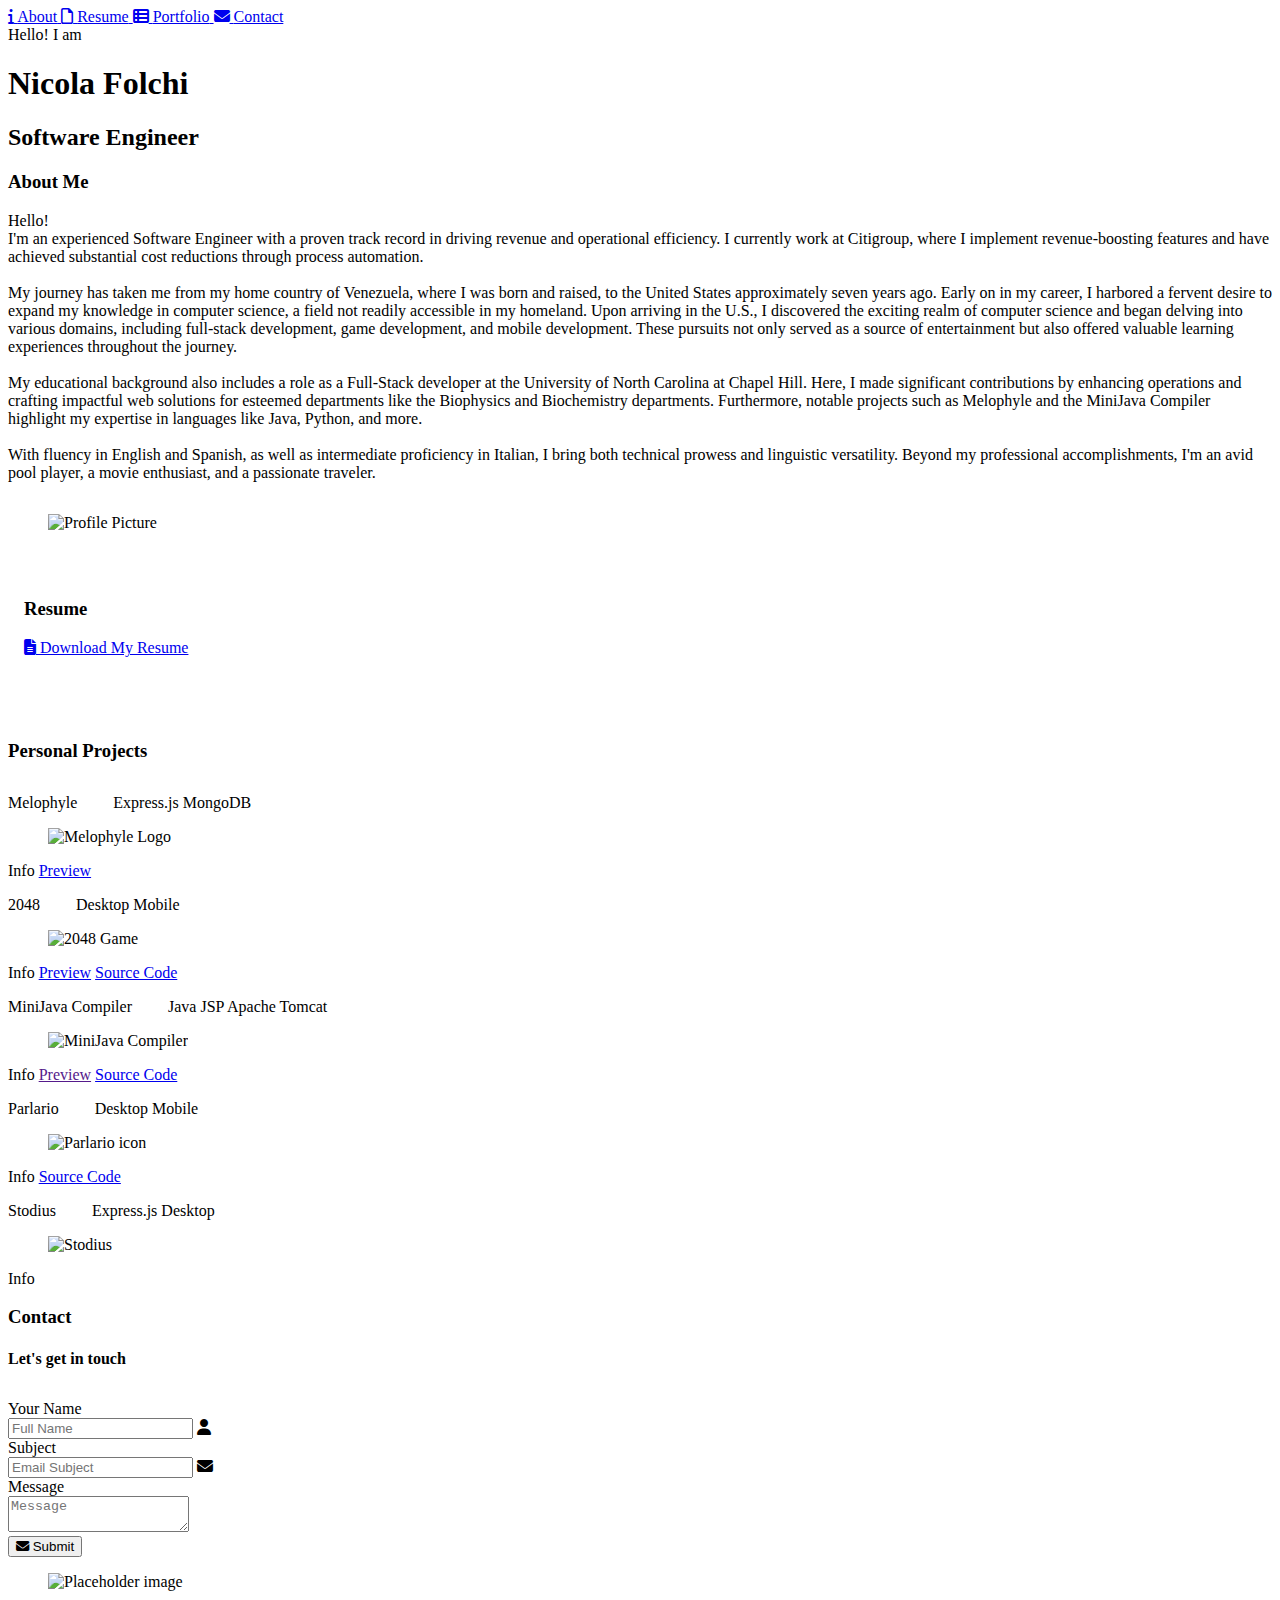
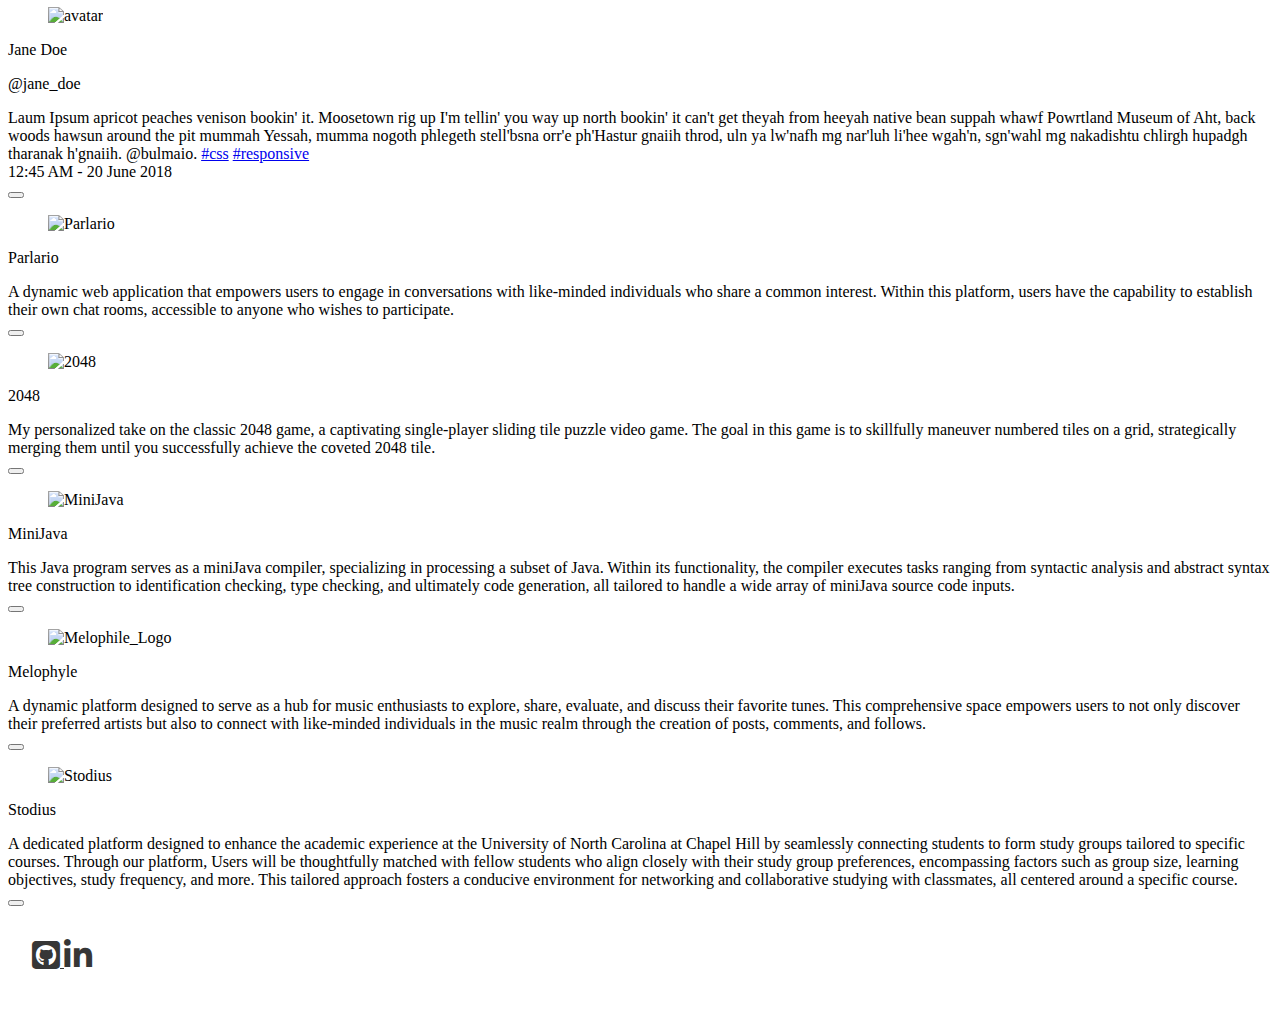
==== index.html @ 83a1433a "add icons and update cdns" ====
<!DOCTYPE html>
<html lang="en">

<head>
  <meta charset="UTF-8">
  <meta http-equiv="X-UA-Compatible" content="ie=edge">
  <meta name="viewport" content="width=device-width, initial-scale=1.0">
  <title>Nicola Folchi's Portfolio</title>
  <!-- <link rel="stylesheet" href="https://maxcdn.bootstrapcdn.com/font-awesome/4.7.0/css/font-awesome.min.css"> -->
  <link rel="stylesheet" href="https://cdnjs.cloudflare.com/ajax/libs/font-awesome/6.4.2/css/all.min.css">
  <link rel="stylesheet" href="https://cdnjs.cloudflare.com/ajax/libs/font-awesome/6.4.2/css/fontawesome.min.css"
    integrity="sha512-siarrzI1u3pCqFG2LEzi87McrBmq6Tp7juVsdmGY1Dr8Saw+ZBAzDzrGwX3vgxX1NkioYNCFOVC0GpDPss10zQ=="
    crossorigin="anonymous" referrerpolicy="no-referrer" />
  <link href="https://fonts.googleapis.com/css?family=Open+Sans:300,400,700" rel="stylesheet">
  <link href="https://fonts.googleapis.com/css?family=Open+Sans" rel="stylesheet">
  <!-- Bulma Version 0.9.4-->
  <link rel="stylesheet" href="https://cdn.jsdelivr.net/npm/bulma@0.9.4/css/bulma.min.css">
  <link rel="stylesheet" type="text/css" href="./css/personal.css">
  <link rel="stylesheet" type="text/css" href="./css/starryNight.css">
  <link rel="stylesheet" href="https://unpkg.com/bulma-modal-fx/dist/css/modal-fx.min.css" />
</head>

<body>
  <div id="root"></div>

  <!-- Navigation bar -->
  <nav class="navbar is-dark is-fixed-top">
    <div class="navbar-brand">
      <div class="navbar-burger burger" data-target="navbarExampleTransparentExample">
        <span></span>
        <span></span>
        <span></span>
      </div>
    </div>

    <div id="navbarExampleTransparentExample" class="navbar-menu">
      <div class="navbar-end">
        <a class="navbar-item" href="#about">
          <span class="icon">
            <i class="fas fa-info"></i>
          </span>
          <span>About</span>
        </a>
        <a class="navbar-item" href="#resume">
          <span class="icon">
            <i class="fa-regular fa-file"></i>
          </span>
          <span>Resume</span>
        </a>
        <a class="navbar-item" href="#portfolio">
          <span class="icon">
            <i class="fas fa-th-list"></i>
          </span>
          <span>Portfolio</span>
        </a>
        <a class="navbar-item" href="#contact">
          <span class="icon">
            <i class="fas fa-envelope"></i>
          </span>
          <span>Contact</span>
        </a>
      </div>
    </div>
  </nav>

  <!-- Header -->
  <section class="hero is-dark is-fullheight is-fullheight-with-navbar">
    <div class="hero-body">
      <div class="container">Hello! I am
        <h1 class="title is-1">
          Nicola Folchi
        </h1>
        <h2 class="subtitle is-3">
          Software Engineer
        </h2>
      </div>
    </div>
  </section>

  <!-- About -->
  <section class="section" id="about">
    <!-- Title -->
    <div class="section-heading" style="margin-bottom: 2em;">
      <h3 class="title is-2">About Me</h3>
      <!-- <h4 class="subtitle is-5">Jack of all trades, master of "some"</h4> -->
      <div class="container">
        <!-- <p>Hello! I'm an experienced Software Engineer with a proven track record in driving revenue and operational
          efficiency. My journey includes revenue-boosting feature implementation and substantial cost reduction through
          process automation at Citigroup. I have also excelled as a full-stack developer at the University of North
          Carolina at Chapel Hill, where I enhanced operations and crafted impactful web solutions for the Biophysics
          and Biochemistry departments. Projects like Melophyle and the MiniJava Compiler highlight my expertise in
          Java, Python, and more. Fluent in English, Spanish, and with intermediate Italian, I bring both technical
          prowess and linguistic versatility. Beyond my professional accomplishments, I'm an avid pool player, a movie
          enthusiast, and a passionate traveler.
        </p> -->
        <p>Hello!<br> I'm an experienced Software Engineer with a proven track record in driving revenue and operational
          efficiency. I currently work at Citigroup, where I implement revenue-boosting features and have achieved
          substantial cost reductions through process automation.
          <br><br>
          My journey has taken me from my home country of Venezuela, where I was born and raised, to the United States
          approximately seven years ago. Early on in my career, I harbored a fervent desire to expand my knowledge in
          computer science, a field not readily accessible in my homeland. Upon arriving in the U.S., I discovered the
          exciting realm of computer science and began delving into various domains, including full-stack development,
          game development, and mobile development. These pursuits not only served as a source of entertainment but also
          offered valuable learning experiences throughout the journey.
          <br><br>
          My educational background also includes a role as a Full-Stack developer at the University of North Carolina
          at Chapel Hill. Here, I made significant contributions by enhancing operations and crafting impactful web
          solutions for esteemed departments like the Biophysics and Biochemistry departments. Furthermore, notable
          projects such as Melophyle and the MiniJava Compiler highlight my expertise in languages like Java, Python,
          and more.
          <br><br>
          With fluency in English and Spanish, as well as intermediate proficiency in Italian, I bring both technical
          prowess and linguistic versatility. Beyond my professional accomplishments, I'm an avid pool player, a movie
          enthusiast, and a passionate traveler.
        </p>
      </div>
    </div>

    <!-- <div class='column is-one-quarter'> -->
    <div class='equal-height'>
      <div class='is-flex is-horizontal-center'>
        <figure class='image'><img src="./images/NicolaPicture.jpeg" alt="Profile Picture"></figure>
      </div>
    </div>
    <!-- </div> -->

    <!-- <div class="columns has-same-height is-gapless">
      <div class="column">
        <div class="card">
          <div class="card-content">
            <h3 class="title is-4">Profile</h3>

            <div class="content">
              <table class="table-profile">
                <tr>
                  <th colspan="1"></th>
                  <th colspan="2"></th>
                </tr>
                <tr>
                  <td>Phone:</td>
                  <td>+1 (786) 622-5668</td>
                </tr>
                <tr>
                  <td>Email:</td>
                  <td>nicolafolchig@gmail.com</td>
                </tr>
              </table>
            </div>
            <br>
            <div class="buttons has-addons is-centered">
              <a href="https://github.com/NicolaFolchi" target="_blank" class="button is-link">Github</a>
              <a href="https://www.linkedin.com/in/nicolafolchi/" target="_blank" class="button is-link">LinkedIn</a>
            </div>
          </div>
        </div>
      </div>
      <div class="column">
        <div class="card">
          <div class="card-image">
            <figure class="image is-4by3">
              <img src="./images/NicolaPicture.jpeg" alt="Profile Picture">
            </figure>
          </div>
        </div>
      </div>
      </div>
    </div> -->
  </section>

  <!-- Resume -->
  <section class="section" id="resume" style="padding: 2em 1rem;">
    <div class="section-heading" style="margin-bottom: 2em;">
      <h3 class="title is-2">Resume</h3>
      <a href="./NicolaFolchi-Resume.pdf" download="NicolaFolchi-Resume" class="button is-shady is-medium">
        <span class="icon">
          <i class="fas fa-file-alt"></i>
        </span>
        <span>Download My Resume</span>
      </a>
    </div>
  </section>

  <!-- Portfolio -->
  <section class="section" id="portfolio"> <!-- hover to see a description -->
    <div class="container">
      <div class="section-heading" style="margin-bottom: 2em;">
        <h3 class="title is-2">Personal Projects</h3>
        <!-- <h4 class="subtitle is-5">My latest personal projects</h4> -->
      </div>
      <!-- <br> -->

      <div class="container portfolio-container">
        <div class="columns">
          <div class="column is-4"> <!-- first column -->
            <!-- Melophyle -->
            <div class="card">
              <header class="card-header">
                <p class="card-header-title">
                  <span>Melophyle <small></small></span>
                  <span class="is-pulled-right" style="margin-left: 2em;">
                    <span class="tag is-default">Express.js</span>
                    <span class="tag is-danger">MongoDB</span>
                  </span>
                </p>
              </header>
              <div class="card-content">
                <figure class="image">
                  <img src="./images/Melophile_Logo.png" alt="Melophyle Logo">
                </figure>
              </div>
              <footer class="card-footer">
                <a class="card-footer-item modal-button" data-target="melophyle-modal">Info</a>
                <a href="https://www.melophyle.com" target="_blank" class="card-footer-item">Preview</a>
                <!-- <a href="https://github.com/BulmaTemplates/bulma-templates/blob/master/templates/admin.html" class="card-footer-item">Source
                  Code</a> -->
              </footer>
            </div>
            <!-- 2048 -->
            <div class="card">
              <header class="card-header">
                <p class="card-header-title">
                  <span>2048</span>
                  <span class="is-pulled-right" style="margin-left: 2em;">
                    <span class="tag is-default">Desktop</span>
                    <span class="tag is-default">Mobile</span>
                  </span>
                </p>
              </header>
              <div class="card-content">
                <figure class="image">
                  <img src="./images/2048.png" alt="2048 Game">
                </figure>
              </div>
              <footer class="card-footer">
                <a class="card-footer-item modal-button" data-target="2048js-modal">Info</a>
                <a href="https://nicolafolchi.github.io/2048js/" target="_blank" class="card-footer-item">Preview</a>
                <a href="https://github.com/NicolaFolchi/2048js" target="_blank" class="card-footer-item">Source
                  Code</a>
              </footer>
            </div>
          </div>
          <div class="column is-4"><!-- second column -->
            <!-- MiniJava Compiler -->
            <div class="card">
              <header class="card-header">
                <p class="card-header-title">
                  <span>MiniJava Compiler</span>
                  <span class="is-pulled-right" style="margin-left: 2em;">
                    <span class="tag is-primary">Java</span>
                    <span class="tag is-primary">JSP</span>
                    <span class="tag is-warning">Apache Tomcat</span>
                  </span>
                </p>
              </header>
              <div class="card-content">
                <figure class="image">
                  <img src="./images/minijava.png" alt="MiniJava Compiler">
                </figure>
              </div>
              <footer class="card-footer">
                <a class="card-footer-item modal-button" data-target="minijava-modal">Info</a>
                <a href="" class="card-footer-item">Preview</a>
                <a href="https://github.com/NicolaFolchi/miniJava-compiler" target="_blank"
                  class="card-footer-item">Source Code</a>
              </footer>
            </div>
            <!-- Parlario -->
            <div class="card">
              <header class="card-header">
                <p class="card-header-title">
                  <span>Parlario</span>
                  <span class="is-pulled-right" style="margin-left: 2em;">
                    <span class="tag is-default">Desktop</span>
                    <span class="tag is-default">Mobile</span>
                  </span>
                </p>
              </header>
              <div class="card-content">
                <figure class="image">
                  <img src="./images/Parlario-icon.jpeg" alt="Parlario icon">
                </figure>
              </div>
              <footer class="card-footer">
                <!-- <a href="templates/landing.html" class="card-footer-item">Preview</a> -->
                <a class="card-footer-item modal-button" data-target="parlario-modal">Info</a>
                <a href="https://github.com/NicolaFolchi/Parlario" target="_blank" class="card-footer-item">Source
                  Code</a>
              </footer>
            </div>
          </div>
          <div class="column is-4"> <!-- Third column -->
            <!-- Stodius -->
            <div class="card">
              <header class="card-header">
                <p class="card-header-title">
                  <span>Stodius</span>
                  <span class="is-pulled-right" style="margin-left: 2em;">
                    <span class="tag is-default">Express.js</span>
                    <span class="tag is-default">Desktop</span>
                  </span>
                </p>
              </header>
              <div class="card-content">
                <figure class="image">
                  <img src="./images/stodius-team.png" alt="Stodius">
                </figure>
              </div>
              <footer class="card-footer">
                <a class="card-footer-item modal-button" data-target="stodius-modal">Info</a>
              </footer>
            </div>
          </div>
        </div>
      </div>
    </div>
  </section>


  <!-- Contact -->
  <section class="section" id="contact">
    <div class="container">
      <div class="section-heading" style="margin-bottom: 2em;">
        <h3 class="title is-2">Contact</h3>
        <h4 class="subtitle is-5">Let's get in touch</h4>
      </div>

      <div class="columns">
        <div class="column is-6 is-offset-3">
          <div class="box">
            <div class="field">
              <label class="label">Your Name</label>
              <div class="control has-icons-left">
                <input id="emailSenderName" class="input" type="text" placeholder="Full Name">
                <span class="icon is-small is-left">
                  <i class="fa-solid fa-user"></i>
                </span>
              </div>
            </div>

            <div class="field">
              <label class="label">Subject</label>
              <div class="control has-icons-left">
                <input id="emailSubject" class="input" type="text" placeholder="Email Subject">
                <span class="icon is-small is-left">
                  <i class="fas fa-envelope"></i>
                </span>
              </div>
            </div>

            <div class="field">
              <label class="label">Message</label>
              <div class="control">
                <textarea id="emailBody" class="textarea" placeholder="Message"></textarea>
              </div>
            </div>

            <div class="field is-grouped has-text-centered">
              <div class="control">
                <button id="sendEmailButton" class="button is-dark is-large"><span class="icon">
                    <i class="fas fa-envelope"></i>
                  </span>
                  <span>Submit</span></button>
              </div>
            </div>
          </div>
        </div>
      </div>
    </div>
  </section>

  <!--  ===============
  HERE BE MODALS
  ===============  -->
  <!-- 3dFlipVertical card tiny -->
  <div id="modal-card" class="modal modal-fx-3dSlit">
    <div class="modal-background"></div>
    <div class="modal-content is-tiny">
      <!-- content -->
      <div class="card">
        <div class="card-image">
          <figure class="image is-4by3">
            <img
              src="https://images.unsplash.com/photo-1515555230216-82228b88ea98?auto=format&amp;fit=crop&amp;w=900&amp;q=60"
              alt="Placeholder image">
          </figure>
        </div>
        <div class="card-content">
          <div class="media">
            <div class="media-left">
              <figure class="image is-48x48">
                <img src="https://res.cloudinary.com/ameo/image/upload/v1639144778/typocat_svbspx.png" alt="avatar">
              </figure>
            </div>
            <div class="media-content">
              <p class="title is-4">Jane Doe</p>
              <p class="subtitle is-6">@jane_doe</p>
            </div>
          </div>
          <div class="content">
            Laum Ipsum apricot peaches venison bookin' it. Moosetown rig up I'm tellin' you way up north bookin' it
            can't get theyah from heeyah native bean suppah whawf Powrtland Museum of Aht, back woods hawsun around the
            pit mummah Yessah, mumma
            nogoth phlegeth stell'bsna orr'e ph'Hastur gnaiih throd, uln ya lw'nafh mg nar'luh li'hee wgah'n, sgn'wahl
            mg nakadishtu chlirgh hupadgh tharanak h'gnaiih.
            <a>@bulmaio</a>.
            <a href="#">#css</a>
            <a href="#">#responsive</a>
            <br>
            <time datetime="2018-02-02">12:45 AM - 20 June 2018</time>
          </div>
        </div>
      </div>
      <!-- end content -->
    </div>
    <button class="modal-close is-large" aria-label="close"></button>
  </div>
  <!-- end tiny modal card -->
  <!-- parlario card tiny [butterfly] -->
  <div id="parlario-modal" class="modal modal-fx-3dSlit">
    <div class="modal-background"></div>
    <div class="modal-content is-tiny">
      <!-- content -->
      <div class="card">
        <div class="card-image">
          <figure class="image is-4by3">
            <img src="./images/Parlario-icon.jpeg" alt="Parlario">
          </figure>
        </div>
        <div class="card-content">
          <div class="media">
            <div class="media-content">
              <p class="title is-4">Parlario</p>
            </div>
          </div>
          <div class="content">
            A dynamic web application that empowers users to engage in conversations with like-minded individuals who
            share a common interest. Within this platform, users have the capability to establish their own chat rooms,
            accessible to anyone who wishes to participate.
            <br>
          </div>
        </div>
      </div>
      <!-- end content -->
    </div>
    <button class="modal-close is-large" aria-label="close"></button>
  </div>
  <!-- end tiny modal card -->
  <!-- 3dFlipVertical card tiny [butterfly] -->
  <div id="2048js-modal" class="modal modal-fx-3dSlit">
    <div class="modal-background"></div>
    <div class="modal-content is-tiny">
      <!-- content -->
      <div class="card">
        <div class="card-image">
          <figure class="image is-4by3">
            <img src="./images/2048.png" alt="2048">
          </figure>
        </div>
        <div class="card-content">
          <div class="media">
            <div class="media-content">
              <p class="title is-4">2048</p>
            </div>
          </div>
          <div class="content">
            My personalized take on the classic 2048 game, a captivating single-player sliding tile puzzle video game.
            The goal in this game is to skillfully maneuver numbered tiles on a grid, strategically merging them until
            you successfully achieve the coveted 2048 tile.
            <br>
          </div>
        </div>
      </div>
      <!-- end content -->
    </div>
    <button class="modal-close is-large" aria-label="close"></button>
  </div>
  <!-- end tiny modal card -->

  <!-- 3dFlipVertical card tiny [butterfly] -->
  <div id="minijava-modal" class="modal modal-fx-3dSlit">
    <div class="modal-background"></div>
    <div class="modal-content is-tiny">
      <!-- content -->
      <div class="card">
        <div class="card-image">
          <figure class="image is-4by3">
            <img src="./images/minijava.png" alt="MiniJava">
          </figure>
        </div>
        <div class="card-content">
          <div class="media">
            <div class="media-content">
              <p class="title is-4">MiniJava</p>
            </div>
          </div>
          <div class="content">
            This Java program serves as a miniJava compiler, specializing in processing a subset of Java. Within its
            functionality, the compiler executes tasks ranging from syntactic analysis and abstract syntax tree
            construction to identification checking, type checking, and ultimately code generation, all tailored to
            handle a wide array of miniJava source code inputs.
            <br>
          </div>
        </div>
      </div>
      <!-- end content -->
    </div>
    <button class="modal-close is-large" aria-label="close"></button>
  </div>
  <!-- end tiny modal card -->
  <!-- 3dFlipVertical card tiny [butterfly] -->
  <div id="melophyle-modal" class="modal modal-fx-3dSlit">
    <div class="modal-background"></div>
    <div class="modal-content is-tiny">
      <!-- content -->
      <div class="card">
        <div class="card-image">
          <figure class="image is-4by3">
            <img src="./images/Melophile_Logo.png" alt="Melophile_Logo">
          </figure>
        </div>
        <div class="card-content">
          <div class="media">
            <div class="media-content">
              <p class="title is-4">Melophyle</p>
            </div>
          </div>
          <div class="content">
            A dynamic platform designed to serve as a hub for music enthusiasts to explore, share, evaluate, and discuss
            their favorite tunes. This comprehensive space empowers users to not only discover their preferred artists
            but also to connect with like-minded individuals in the music realm through the creation of posts, comments,
            and follows.
            <br>
          </div>
        </div>
      </div>
      <!-- end content -->
    </div>
    <button class="modal-close is-large" aria-label="close"></button>
  </div>
  <!-- end tiny modal card -->
  <!-- 3dFlipVertical card tiny [butterfly] -->
  <div id="stodius-modal" class="modal modal-fx-3dSlit">
    <div class="modal-background"></div>
    <div class="modal-content is-tiny">
      <!-- content -->
      <div class="card">
        <div class="card-image">
          <figure class="image is-4by3">
            <img src="./images/stodius-team.png" alt="Stodius">
          </figure>
        </div>
        <div class="card-content">
          <div class="media">
            <div class="media-content">
              <p class="title is-4">Stodius</p>
            </div>
          </div>
          <div class="content">
            A dedicated platform designed to enhance the academic experience at the University of North Carolina at
            Chapel Hill by seamlessly connecting students to form study groups tailored to specific courses. Through our
            platform, Users will be thoughtfully matched with fellow students who align closely with their study group
            preferences, encompassing factors such as group size, learning objectives, study frequency, and more. This
            tailored approach fosters a conducive environment for networking and collaborative studying with classmates,
            all centered around a specific course.
            <br>
          </div>
        </div>
      </div>
      <!-- end content -->
    </div>
    <button class="modal-close is-large" aria-label="close"></button>
  </div>
  <!-- end tiny modal card -->


  <footer class="footer" style="padding: 1rem 1.5rem 1rem;">
    <div class="container">
      <div class="content has-text-centered">
        <p>
          <a href="https://github.com/NicolaFolchi" target="_blank" style="color:#363636;">
            <i class="fa-brands fa-github-square fa-2x"></i>
          </a>
          <a href="https://www.linkedin.com/in/nicolafolchi/" target="_blank" style="color:#363636;">
            <i class="fa-brands fa-linkedin-in fa-2x"></i>
          </a>
        </p>
      </div>
    </div>
  </footer>

  <script src="https://code.jquery.com/jquery-3.7.0.slim.min.js"
    integrity="sha256-tG5mcZUtJsZvyKAxYLVXrmjKBVLd6VpVccqz/r4ypFE=" crossorigin="anonymous"></script>
  <script src="https://cdnjs.cloudflare.com/ajax/libs/react/17.0.2/umd/react.development.js"></script>
  <script src="https://cdnjs.cloudflare.com/ajax/libs/react-dom/17.0.2/umd/react-dom.development.js"></script>
  <script src="https://cdnjs.cloudflare.com/ajax/libs/animejs/3.2.0/anime.min.js"></script>
  <script src="https://unpkg.com/bulma-modal-fx/dist/js/modal-fx.min.js"></script>
  <script type="text/javascript" src="./js/starryNight.js"></script>
  <script src="./js/wild.js"></script>
</body>

</html>
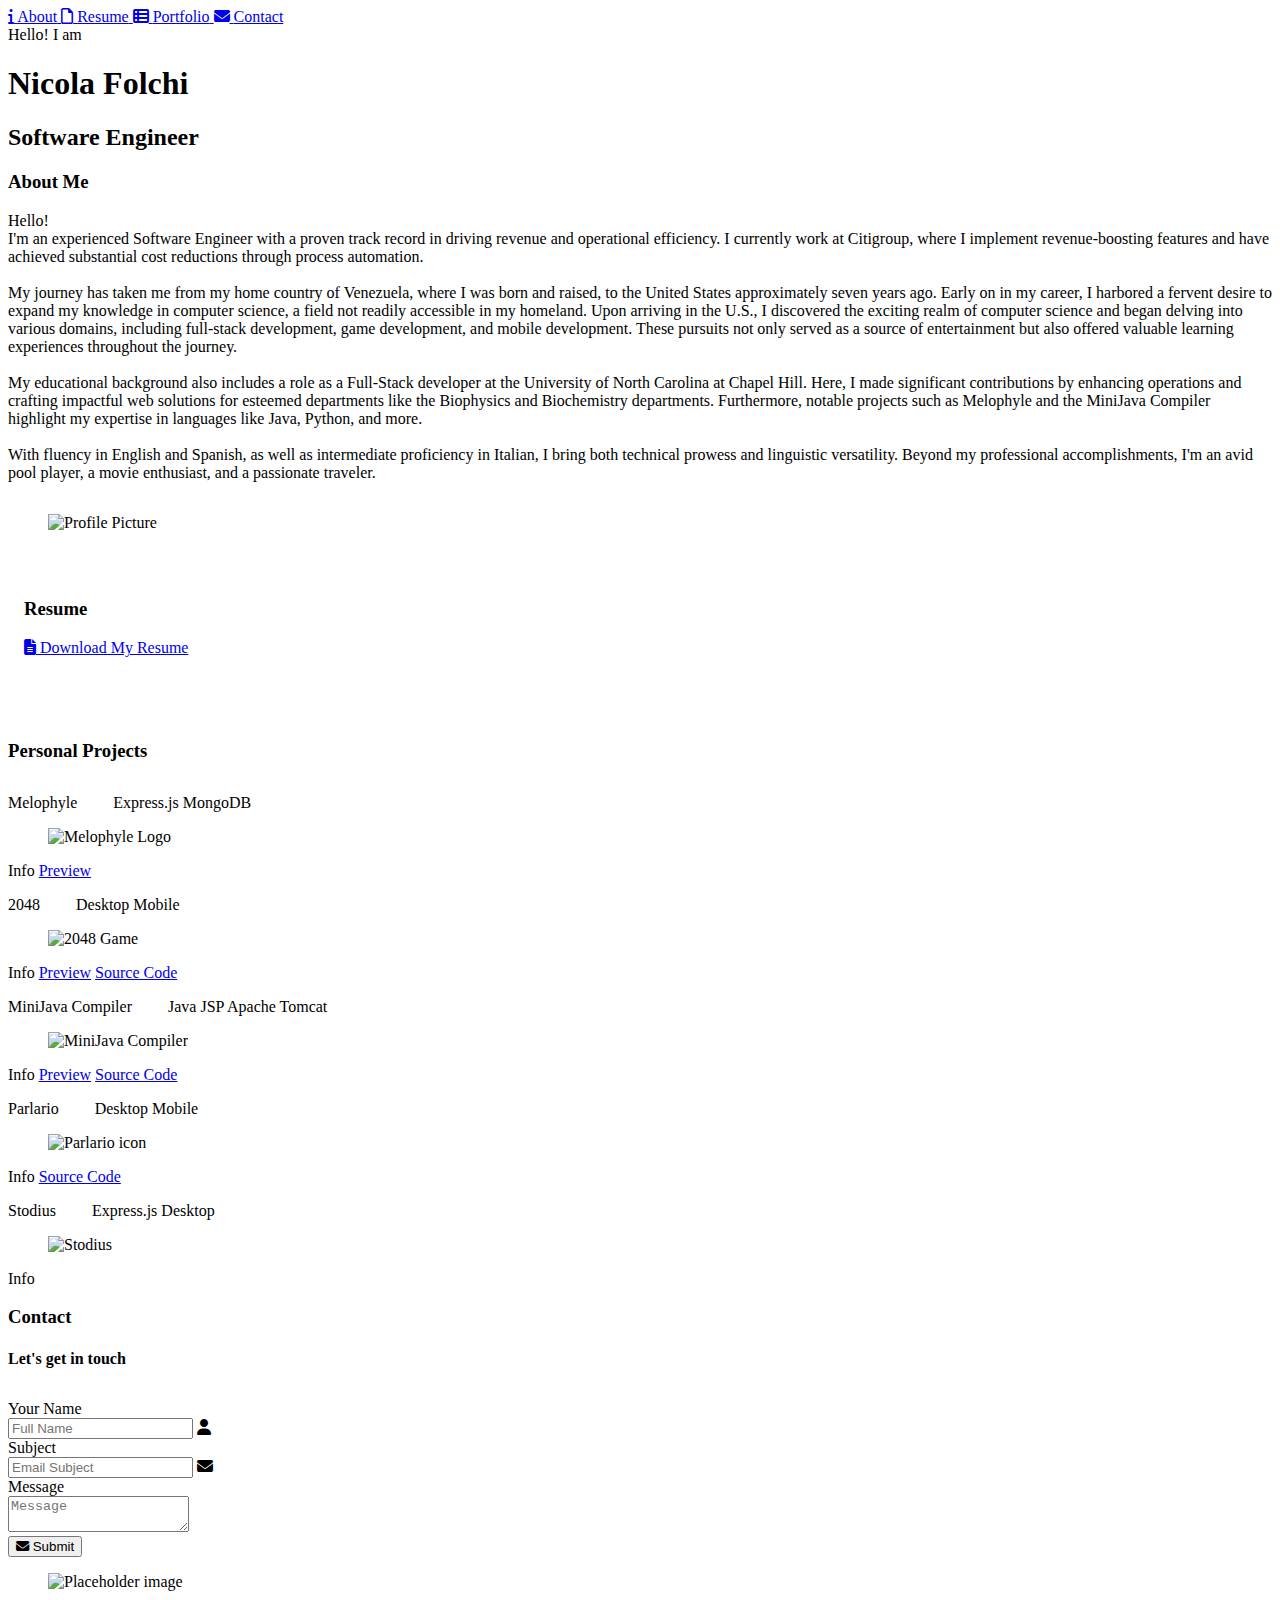
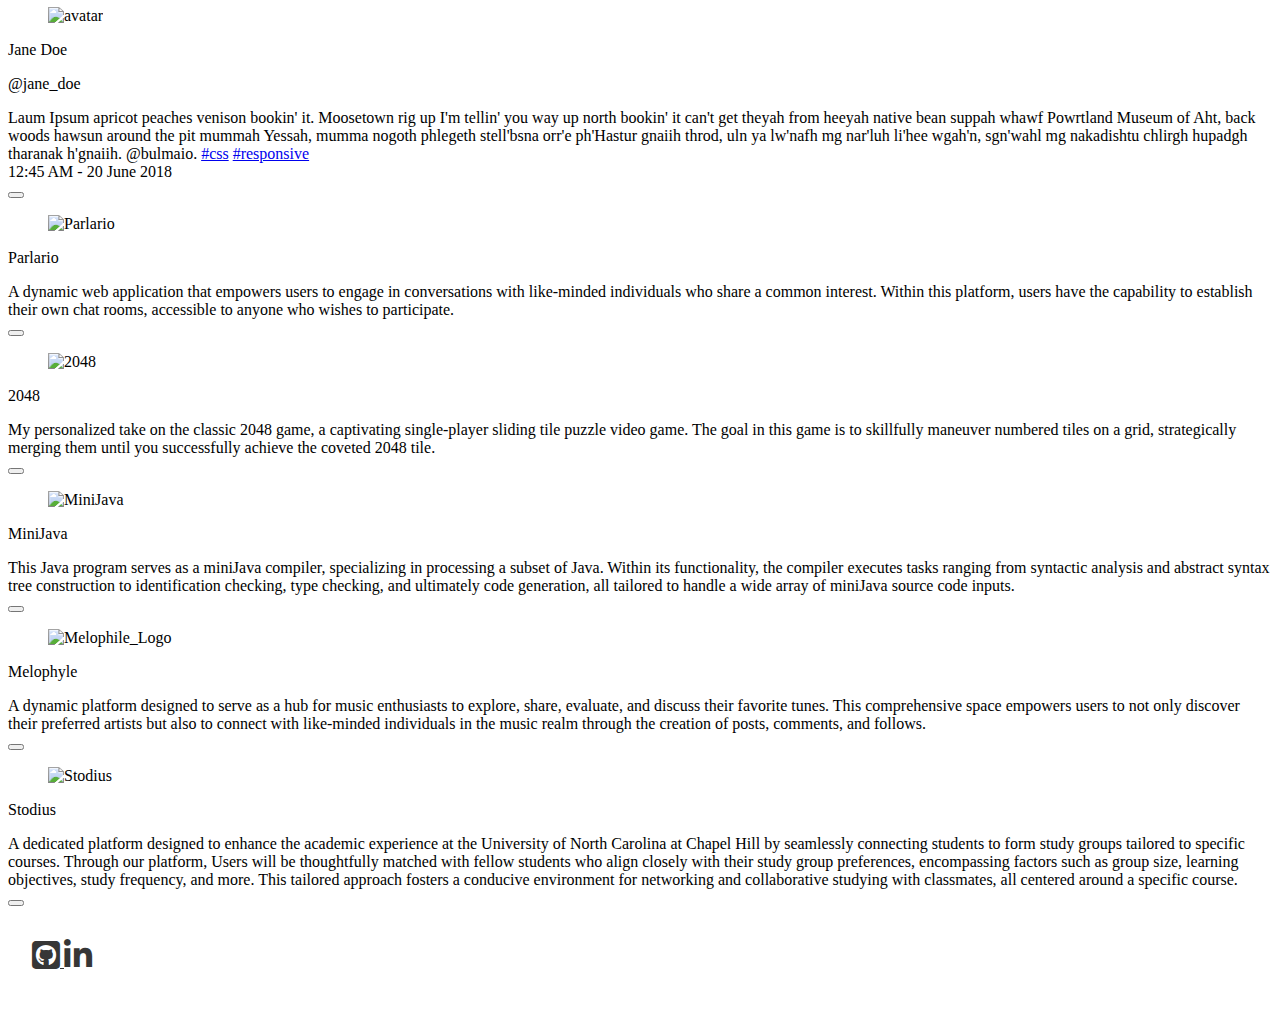
==== commit 0c076d46: "add minijava compiler links" ====
--- a/index.html
+++ b/index.html
@@ -6,6 +6,7 @@
   <meta http-equiv="X-UA-Compatible" content="ie=edge">
   <meta name="viewport" content="width=device-width, initial-scale=1.0">
   <title>Nicola Folchi's Portfolio</title>
+  <link rel="icon" href="./images/logo.ico">
   <!-- <link rel="stylesheet" href="https://maxcdn.bootstrapcdn.com/font-awesome/4.7.0/css/font-awesome.min.css"> -->
   <link rel="stylesheet" href="https://cdnjs.cloudflare.com/ajax/libs/font-awesome/6.4.2/css/all.min.css">
   <link rel="stylesheet" href="https://cdnjs.cloudflare.com/ajax/libs/font-awesome/6.4.2/css/fontawesome.min.css"
@@ -260,7 +261,7 @@
               </div>
               <footer class="card-footer">
                 <a class="card-footer-item modal-button" data-target="minijava-modal">Info</a>
-                <a href="" class="card-footer-item">Preview</a>
+                <a href="https://minijava-compiler.herokuapp.com/" target="_blank" class="card-footer-item">Preview</a>
                 <a href="https://github.com/NicolaFolchi/miniJava-compiler" target="_blank"
                   class="card-footer-item">Source Code</a>
               </footer>
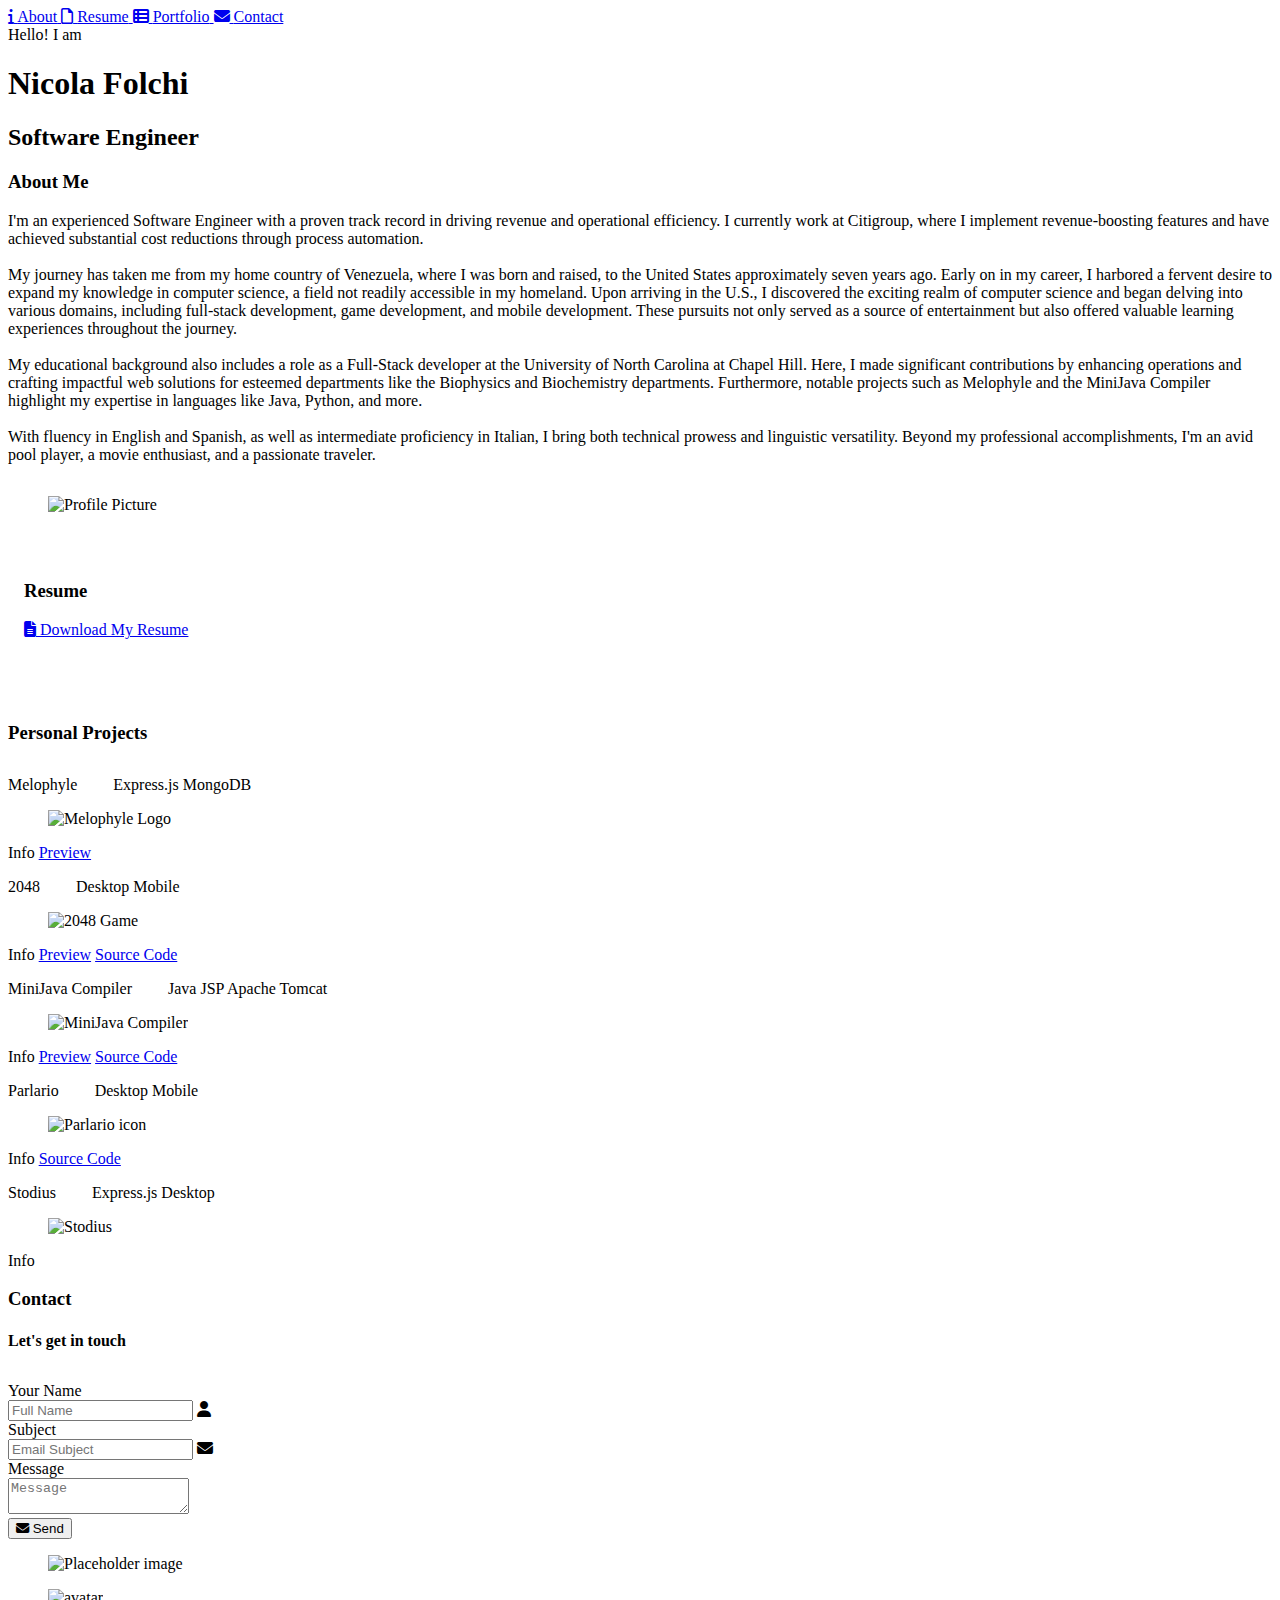
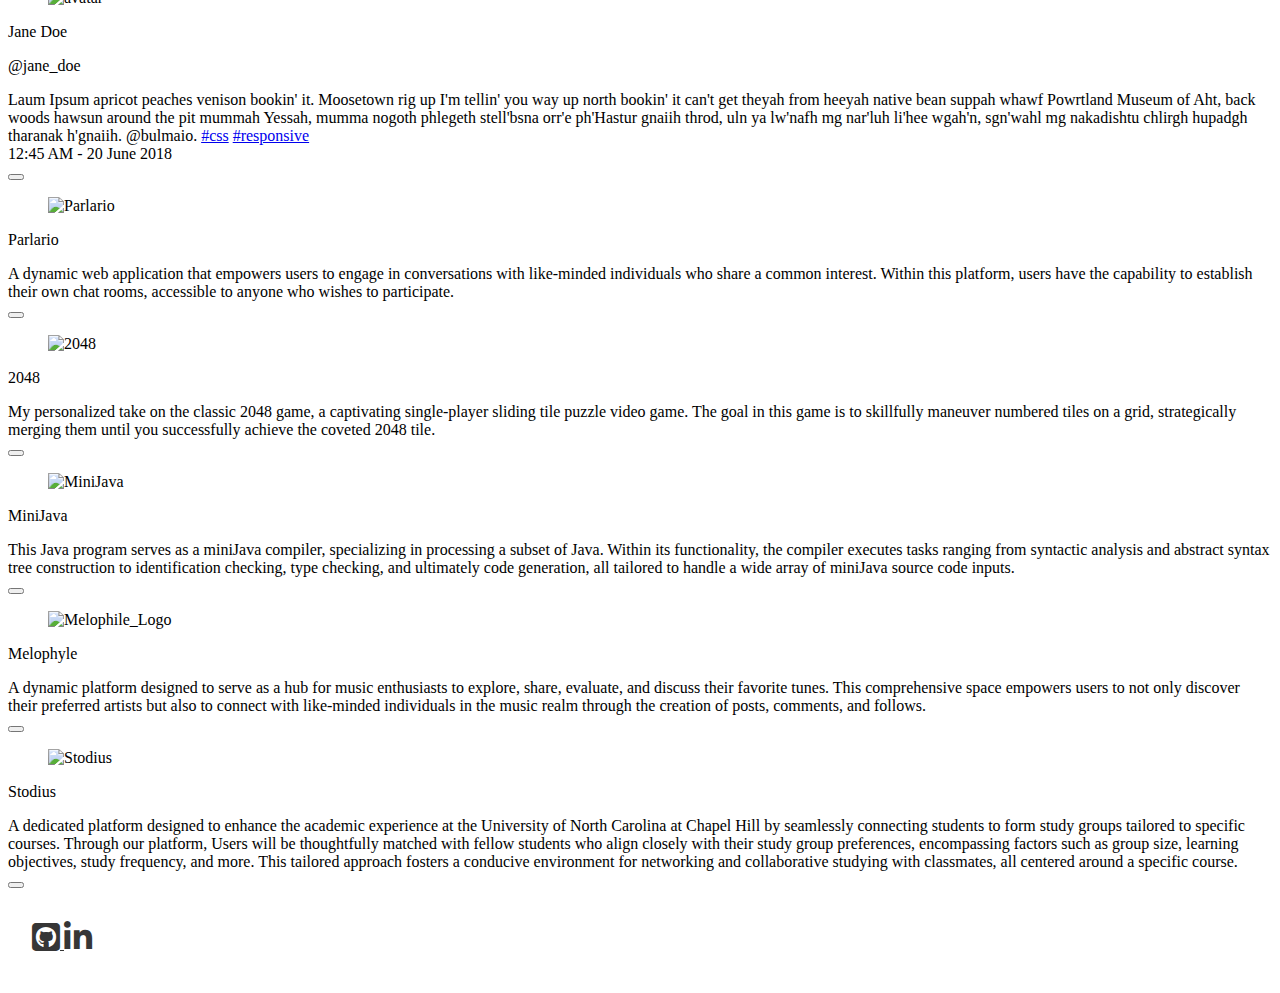
==== commit 4edfe680: "improve 'about me' and contact form" ====
--- a/index.html
+++ b/index.html
@@ -94,7 +94,7 @@
           prowess and linguistic versatility. Beyond my professional accomplishments, I'm an avid pool player, a movie
           enthusiast, and a passionate traveler.
         </p> -->
-        <p>Hello!<br> I'm an experienced Software Engineer with a proven track record in driving revenue and operational
+        <p>I'm an experienced Software Engineer with a proven track record in driving revenue and operational
           efficiency. I currently work at Citigroup, where I implement revenue-boosting features and have achieved
           substantial cost reductions through process automation.
           <br><br>
@@ -361,7 +361,7 @@
                 <button id="sendEmailButton" class="button is-dark is-large"><span class="icon">
                     <i class="fas fa-envelope"></i>
                   </span>
-                  <span>Submit</span></button>
+                  <span>Send</span></button>
               </div>
             </div>
           </div>
@@ -600,4 +600,4 @@
   <script src="./js/wild.js"></script>
 </body>
 
-</html>+</html>
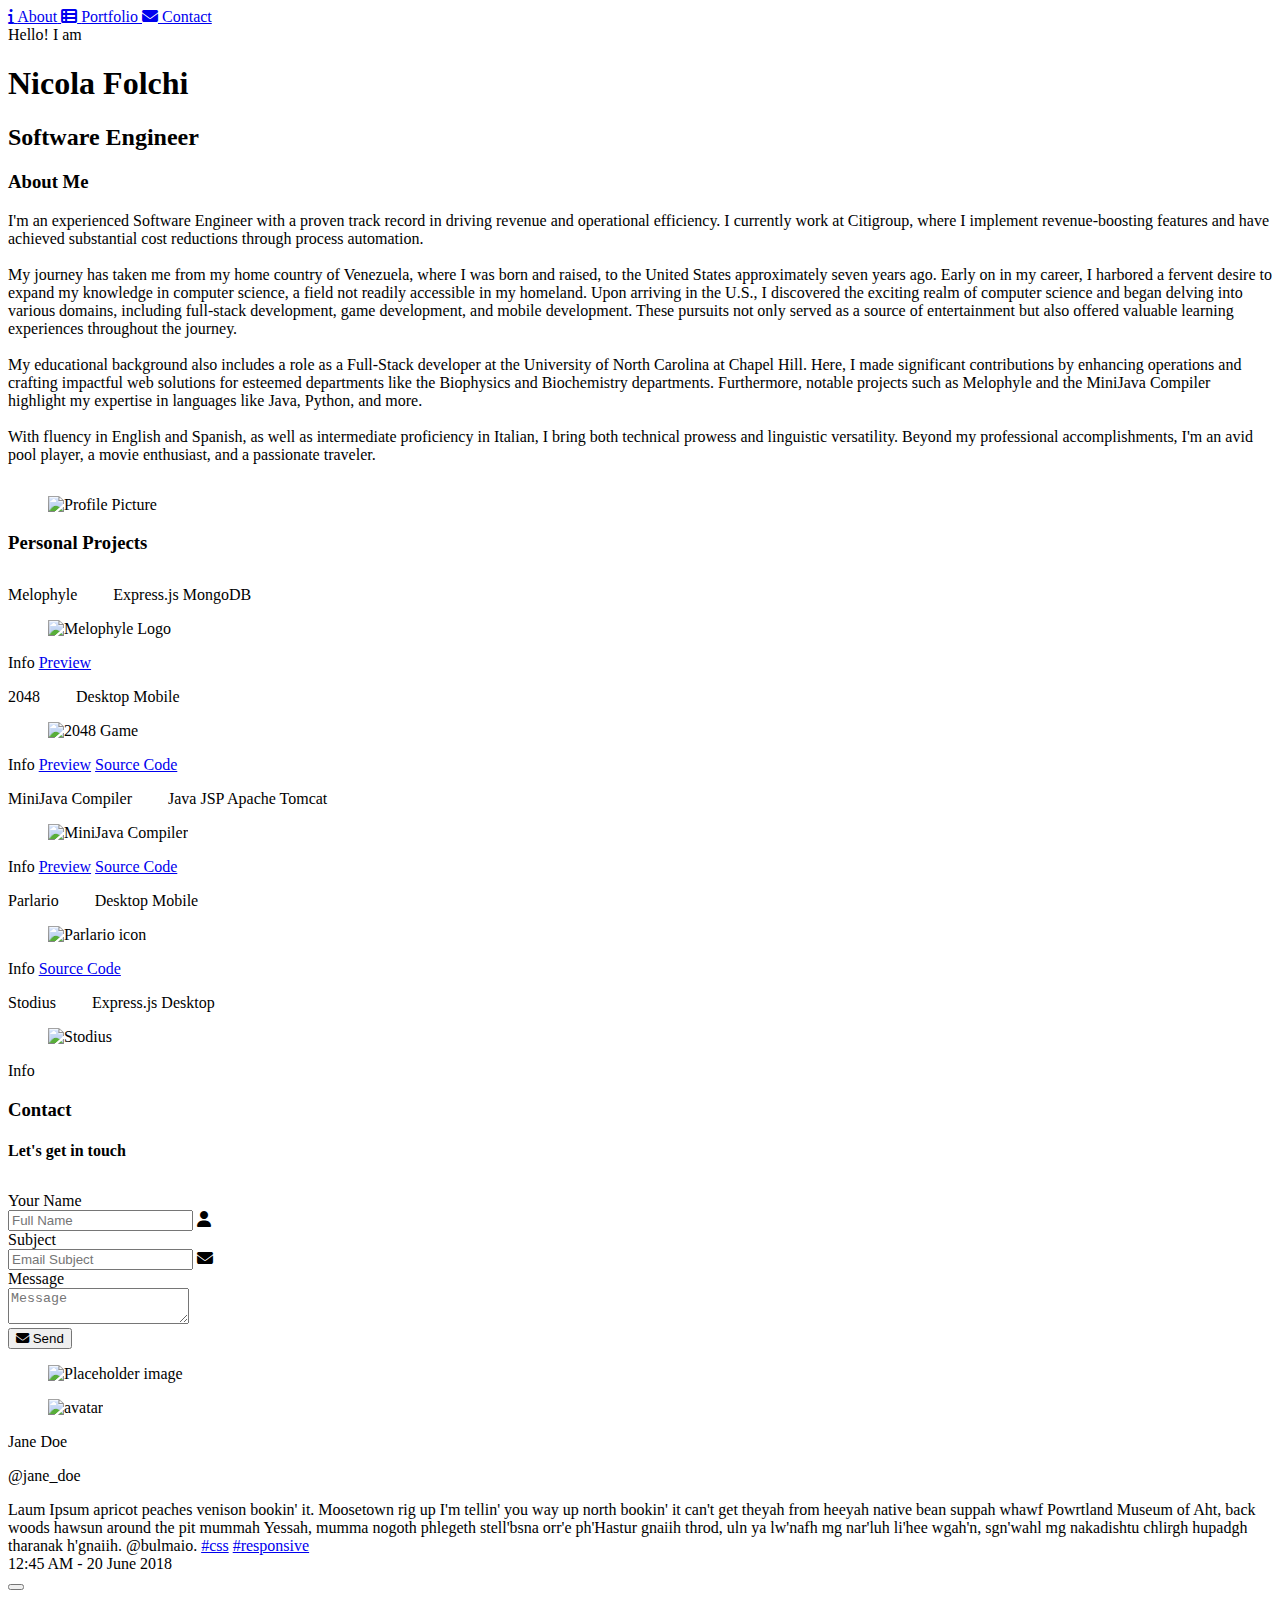
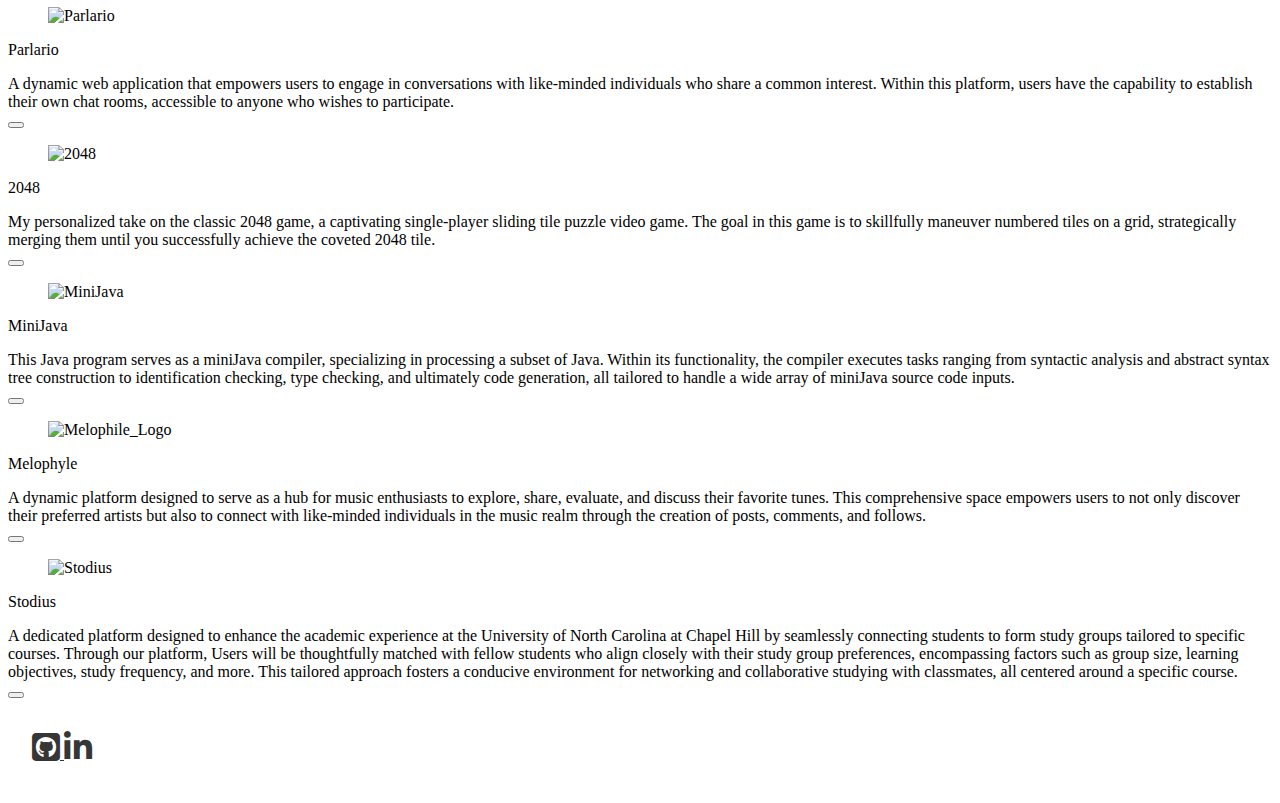
==== commit cdb3e045: "Update index.html" ====
--- a/index.html
+++ b/index.html
@@ -42,12 +42,12 @@
           </span>
           <span>About</span>
         </a>
-        <a class="navbar-item" href="#resume">
+<!--         <a class="navbar-item" href="#resume">
           <span class="icon">
             <i class="fa-regular fa-file"></i>
           </span>
           <span>Resume</span>
-        </a>
+        </a> -->
         <a class="navbar-item" href="#portfolio">
           <span class="icon">
             <i class="fas fa-th-list"></i>
@@ -170,7 +170,7 @@
   </section>
 
   <!-- Resume -->
-  <section class="section" id="resume" style="padding: 2em 1rem;">
+<!--   <section class="section" id="resume" style="padding: 2em 1rem;">
     <div class="section-heading" style="margin-bottom: 2em;">
       <h3 class="title is-2">Resume</h3>
       <a href="./NicolaFolchi-Resume.pdf" download="NicolaFolchi-Resume" class="button is-shady is-medium">
@@ -180,7 +180,7 @@
         <span>Download My Resume</span>
       </a>
     </div>
-  </section>
+  </section> -->
 
   <!-- Portfolio -->
   <section class="section" id="portfolio"> <!-- hover to see a description -->
